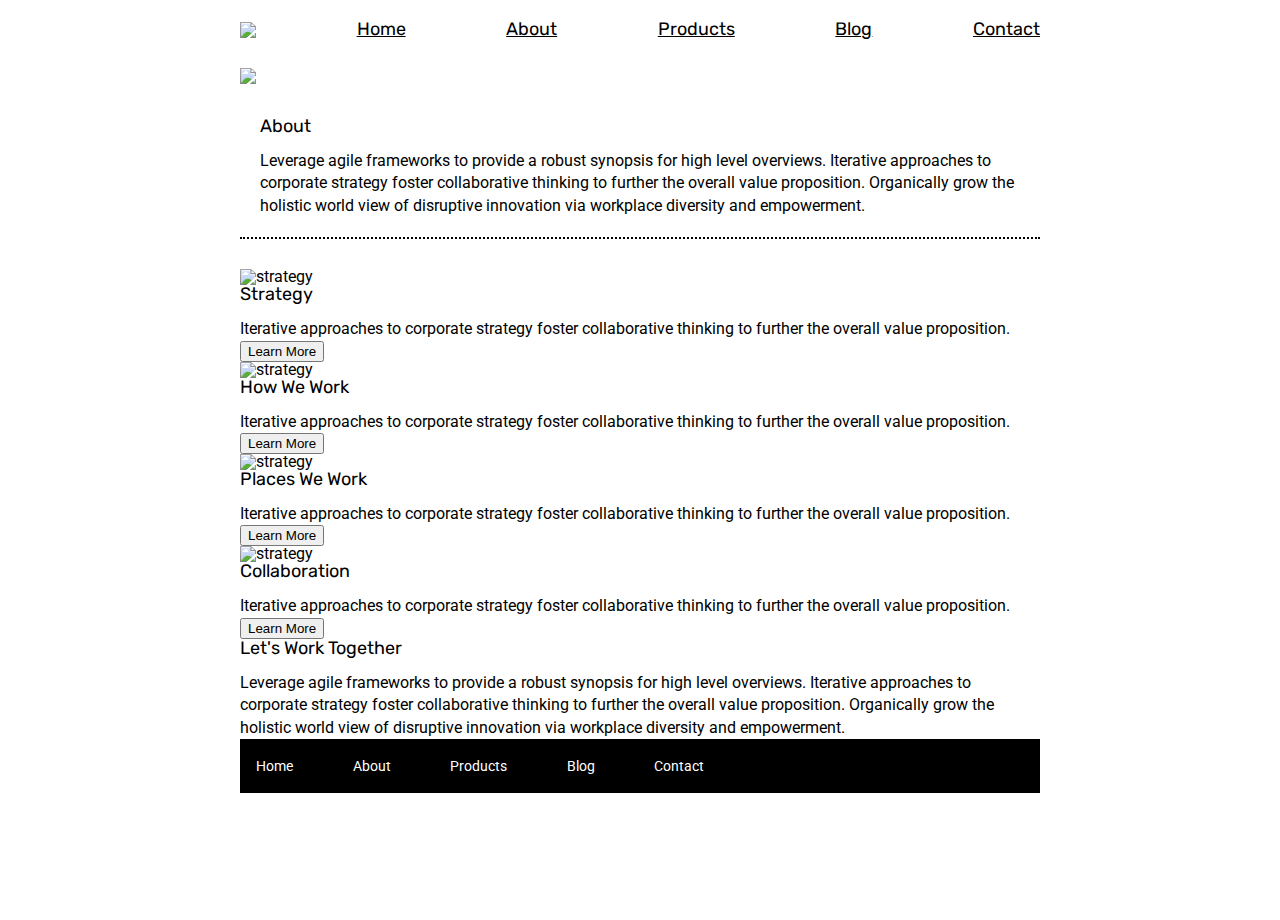
==== about.html @ d3ceb02c "Added smeantic tags to about.html, also added basic css to header and main in the about page" ====
<!doctype html>

<html lang="en">
<head>
  <meta charset="utf-8">

  <title>Sprint Challenge - About</title>

  <link href="https://fonts.googleapis.com/css?family=Roboto|Rubik" rel="stylesheet">
  <link rel="stylesheet" href="css/index.css">

</head>

<body>
  
  <div class="container about-page">

    <header>
        <nav class="nav">
            <img src="img/lambda-black.png">
            <a href="http://127.0.0.1:5500/index.html">Home</a>
            <a href="http://127.0.0.1:5500/about.html">About</a>
            <a href="#">Products</a>
            <a href="#">Blog</a>
            <a href="#">Contact</a>
        </nav>   
        
        <img class ="jumbo-about" src="img/jumbo-about.png">
    </header>

    <section class="about-top-content">
      <h3>About</h3>

      <p> Leverage agile frameworks to provide a robust synopsis for high level overviews. Iterative approaches to corporate strategy foster collaborative thinking to further the overall value proposition. Organically grow the holistic world view of disruptive innovation via workplace diversity and empowerment.
      </p>
    </section>

    <main class="about-main">

      <section class="strategy">
        
        <img src="img/about-plan.png" alt="strategy">
        
        <h3>Strategy</h3>
        
        <p>Iterative approaches to corporate strategy foster collaborative thinking to further the overall value proposition.</p>
  
        <button>Learn More</button>
        
      </section>

      <section class="how-we-work">

      <img src="img/about-working.png" alt="strategy">
      
      <h3>How We Work</h3>
      
      <p>Iterative approaches to corporate strategy foster collaborative thinking to further the overall value proposition.</p>

      <button>Learn More</button>

      </section>

      <section class="places-we-work">

        <img src="img/about-office.png" alt="strategy">
        
        <h3>Places We Work</h3>
  
        <p>Iterative approaches to corporate strategy foster collaborative thinking to further the overall value proposition.</p>
  
        <button>Learn More</button>

      </section>

      <section class="collaboration">

        <img src="img/about-meeting.png" alt="strategy">
        
        <h3>Collaboration</h3>
        
        <p>Iterative approaches to corporate strategy foster collaborative thinking to further the overall value proposition.</p>
  
        <button>Learn More</button>

      </section>

      <section class="about-bottom-content">

        <h3>Let's Work Together</h3>
  
        <p>Leverage agile frameworks to provide a robust synopsis for high level overviews. Iterative approaches to corporate strategy foster collaborative thinking to further the overall value proposition. Organically grow the holistic world view of disruptive innovation via workplace diversity and empowerment.
            </p>

      </section>

</main>

      <footer>
        <nav>
          <a href="index.html">Home</a>
          <a href="#">About</a>
          <a href="#">Products</a>
          <a href="#">Blog</a>
          <a href="#">Contact</a>
        </nav>
      </footer>
    </div><!-- container -->        
</body>
</html>
---- css/index.css ----
/* http://meyerweb.com/eric/tools/css/reset/ 
   v2.0 | 20110126
   License: none (public domain)
*/

html, body, div, span, applet, object, iframe,
h1, h2, h3, h4, h5, h6, p, blockquote, pre,
a, abbr, acronym, address, big, cite, code,
del, dfn, em, img, ins, kbd, q, s, samp,
small, strike, strong, sub, sup, tt, var,
b, u, i, center,
dl, dt, dd, ol, ul, li,
fieldset, form, label, legend,
table, caption, tbody, tfoot, thead, tr, th, td,
article, aside, canvas, details, embed, 
figure, figcaption, footer, header, hgroup, 
menu, nav, output, ruby, section, summary,
time, mark, audio, video {
	margin: 0;
	padding: 0;
	border: 0;
	font-size: 100%;
	font: inherit;
	vertical-align: baseline;
}
/* HTML5 display-role reset for older browsers */
article, aside, details, figcaption, figure, 
footer, header, hgroup, menu, nav, section {
	display: block;
}
body {
	line-height: 1;
}
ol, ul {
	list-style: none;
}
blockquote, q {
	quotes: none;
}
blockquote:before, blockquote:after,
q:before, q:after {
	content: '';
	content: none;
}
table {
	border-collapse: collapse;
	border-spacing: 0;
}

* {
    box-sizing: border-box;
}

html, body {
    height: 100%;
    font-family: 'Roboto', sans-serif;
}

h1, h2, h3, h4, h5 {
    font-size: 18px;
    margin-bottom: 15px;
    font-family: 'Rubik', sans-serif;
}

p {
    line-height: 1.4;
}

.container {
    width: 800px;
    margin: 0 auto;
}

.nav{
    display: flex;
    flex-direction: row;
    justify-content: space-between;
    align-items: flex-end;
    margin-top: 20px;
}

.nav a{
    font-family: 'Rubik', sans-serif;
    color: black;
    font-size: 18px;
}


.jumbo{
    margin-top: 30px;
    margin-bottom: 30px;
}

.top-content {
    display: flex;
    flex-wrap: wrap;
    justify-content: space-evenly;
    margin-bottom: 20px;
    border-bottom: 1px dashed black;
}

.top-content .text-container {
    width: 48%;
    padding: 0 1%;
    padding-bottom: 20px;  
}

.middle-content {
    margin-bottom: 20px;
    border-bottom: 1px dashed black;
}

.middle-content h2 {
    padding: 0 2%;
    margin-bottom: 0;
}

.middle-content .boxes {
    display: flex;
    flex-wrap: wrap;
    justify-content: space-evenly;
}

.middle-content .boxes .box {
    width: 12.5%;
    height: 100px;
    background: black;
    margin: 20px 2.5%;
    color: white;
    display: flex;
    align-items: center;
    justify-content: center;
}

.bottom-content {
    display: flex;
    margin: 0 2% 20px;
    justify-content: space-around;
}

.bottom-content .text-container {
    padding-right: 4%;
}

.bottom-content .text-container:last-child {
    padding-right: 0;
}

footer {
    width: 100%;
    background: black;
}

footer nav {
    width: 60%;
    display: flex;
    justify-content: space-between;
    align-items: center;
    padding: 20px 2%;
    font-size: 14px;
}

footer nav a {
    color: white;
    text-decoration: none;
}

/*-----------------------------------About page---------------------------------------------*/

.container about-page{
    font-family: 'Rubik', sans-serif;
    color: black;
}

.jumbo-about{
    margin-top: 30px;
    margin-bottom: 30px;
}

.about-top-content{
    border-bottom: 2px dotted black;
    margin-bottom: 30px;
    display: flex;
    flex-direction: column;
    justify-content: center;
    padding-left: 20px;

}

.about-top-content p{
    margin-bottom: 20px;
}
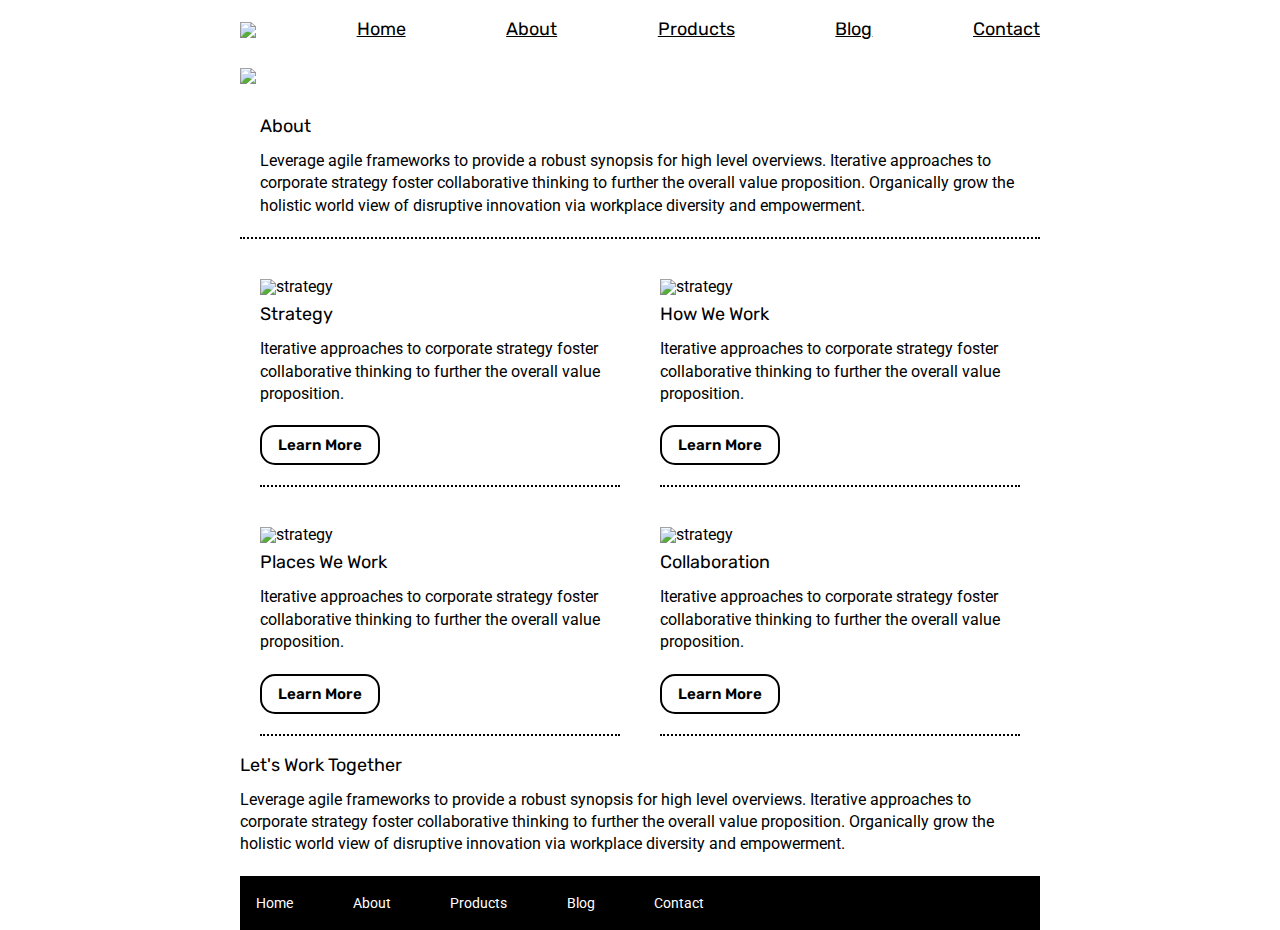
==== commit 10ffb20e: "I finished styling about page and made a few final touches on home page" ====
--- a/about.html
+++ b/about.html
@@ -28,15 +28,16 @@
         <img class ="jumbo-about" src="img/jumbo-about.png">
     </header>
 
-    <section class="about-top-content">
-      <h3>About</h3>
-
-      <p> Leverage agile frameworks to provide a robust synopsis for high level overviews. Iterative approaches to corporate strategy foster collaborative thinking to further the overall value proposition. Organically grow the holistic world view of disruptive innovation via workplace diversity and empowerment.
-      </p>
-    </section>
-
+    
     <main class="about-main">
-
+      
+      <article class="about-top-content">
+        <h3>About</h3>
+  
+        <p> Leverage agile frameworks to provide a robust synopsis for high level overviews. Iterative approaches to corporate strategy foster collaborative thinking to further the overall value proposition. Organically grow the holistic world view of disruptive innovation via workplace diversity and empowerment.
+        </p>
+      </article>
+    
       <section class="strategy">
         
         <img src="img/about-plan.png" alt="strategy">
@@ -51,13 +52,13 @@
 
       <section class="how-we-work">
 
-      <img src="img/about-working.png" alt="strategy">
-      
-      <h3>How We Work</h3>
-      
-      <p>Iterative approaches to corporate strategy foster collaborative thinking to further the overall value proposition.</p>
+        <img src="img/about-working.png" alt="strategy">
+        
+        <h3>How We Work</h3>
+        
+        <p>Iterative approaches to corporate strategy foster collaborative thinking to further the overall value proposition.</p>
 
-      <button>Learn More</button>
+        <button>Learn More</button>
 
       </section>
 
@@ -85,14 +86,14 @@
 
       </section>
 
-      <section class="about-bottom-content">
+      <article class="about-bottom-content">
 
         <h3>Let's Work Together</h3>
   
         <p>Leverage agile frameworks to provide a robust synopsis for high level overviews. Iterative approaches to corporate strategy foster collaborative thinking to further the overall value proposition. Organically grow the holistic world view of disruptive innovation via workplace diversity and empowerment.
             </p>
 
-      </section>
+      </article>
 
 </main>
 
--- a/css/index.css
+++ b/css/index.css
@@ -187,6 +187,42 @@
 
 }
 
+.about-main{
+    display: flex;
+    flex-wrap: wrap;
+}
+
+.about-main section{
+    width: 360px;
+    margin: 20px;
+    border-bottom: 2px dotted black;
+}
+
+.about-main section h3{
+    margin-top: 10px;
+}
+
+.about-main section p{
+margin-bottom: 20px;
+}
+
+.about-main button{
+    margin-bottom: 20px;
+    background-color: white;
+    font-family: 'Rubik', sans-serif;
+    font-size: 15px;
+    font-weight: 600;
+    color: black;
+    height: 40px;
+    width: 120px;
+    border-radius: 1em;
+    border: 2px solid black;
+}
+
+.about-main article{
+    margin-bottom: 20px;
+}
+
 .about-top-content p{
     margin-bottom: 20px;
-}
+}